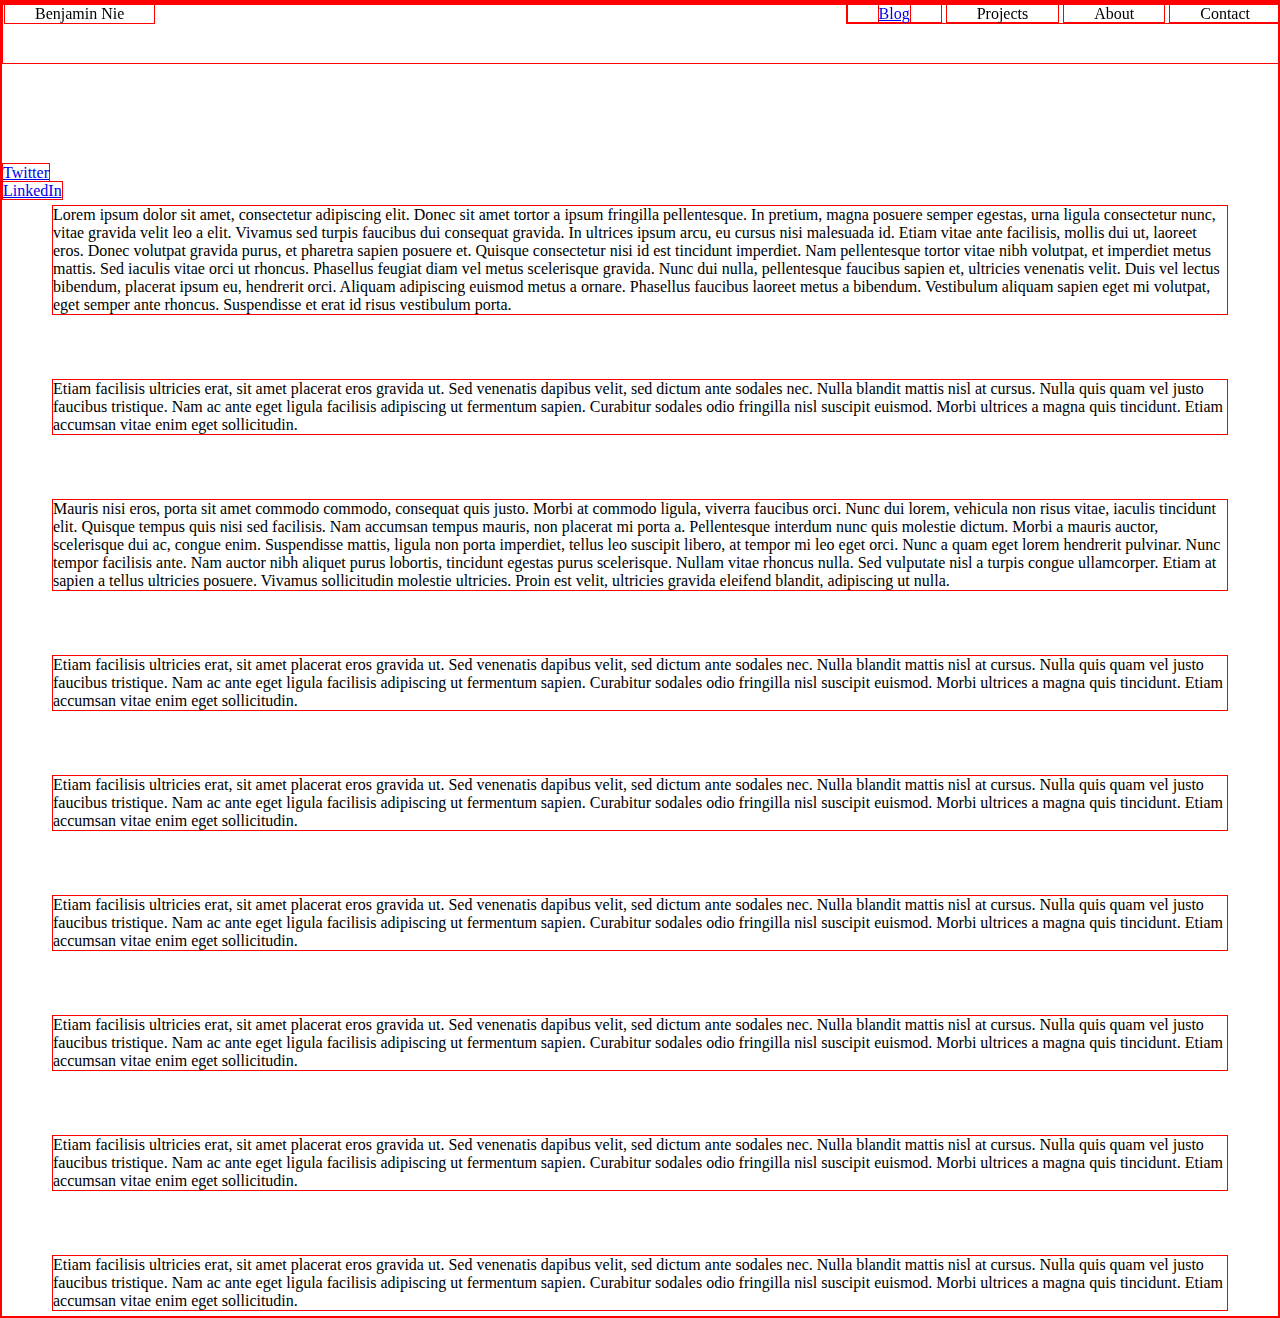
==== index.html @ 2bc3d9f9 "first commit" ====
<html>
	
	<head>
		<title> Benjamin Nie Homepage</title>
		<link rel="stylesheet" type="text/css" href="style.css" />
	</head>
	
	<body>
		<div id="navbar">
			<ul>
				<li id="main-menu-item">Benjamin Nie</li>
				<div id="other-menu-item">
					<li><a href="blog.html">Blog</a></li>
					<li>Projects</li>
					<li>About</li>
					<li>Contact</li>
				</div>
			</ul>
		</div>
		
		<br><br><br><br><br><br><br><br><br>
		<a href="https://twitter.com/niebenjamin">Twitter</a> <br>
		<a href="ca.linkedin.com/in/benjaminnie/">LinkedIn</a> <br>
		<p>Lorem ipsum dolor sit amet, consectetur adipiscing elit. Donec sit amet tortor a ipsum fringilla pellentesque. In pretium, magna posuere semper egestas, urna ligula consectetur nunc, vitae gravida velit leo a elit. Vivamus sed turpis faucibus dui consequat gravida. In ultrices ipsum arcu, eu cursus nisi malesuada id. Etiam vitae ante facilisis, mollis dui ut, laoreet eros. Donec volutpat gravida purus, et pharetra sapien posuere et. Quisque consectetur nisi id est tincidunt imperdiet. Nam pellentesque tortor vitae nibh volutpat, et imperdiet metus mattis. Sed iaculis vitae orci ut rhoncus. Phasellus feugiat diam vel metus scelerisque gravida. Nunc dui nulla, pellentesque faucibus sapien et, ultricies venenatis velit. Duis vel lectus bibendum, placerat ipsum eu, hendrerit orci. Aliquam adipiscing euismod metus a ornare. Phasellus faucibus laoreet metus a bibendum. Vestibulum aliquam sapien eget mi volutpat, eget semper ante rhoncus. Suspendisse et erat id risus vestibulum porta. </p>
		<br><br><br>
		<p>Etiam facilisis ultricies erat, sit amet placerat eros gravida ut. Sed venenatis dapibus velit, sed dictum ante sodales nec. Nulla blandit mattis nisl at cursus. Nulla quis quam vel justo faucibus tristique. Nam ac ante eget ligula facilisis adipiscing ut fermentum sapien. Curabitur sodales odio fringilla nisl suscipit euismod. Morbi ultrices a magna quis tincidunt. Etiam accumsan vitae enim eget sollicitudin. </p>
		<br><br><br>
		<p>Mauris nisi eros, porta sit amet commodo commodo, consequat quis justo. Morbi at commodo ligula, viverra faucibus orci. Nunc dui lorem, vehicula non risus vitae, iaculis tincidunt elit. Quisque tempus quis nisi sed facilisis. Nam accumsan tempus mauris, non placerat mi porta a. Pellentesque interdum nunc quis molestie dictum. Morbi a mauris auctor, scelerisque dui ac, congue enim. Suspendisse mattis, ligula non porta imperdiet, tellus leo suscipit libero, at tempor mi leo eget orci. Nunc a quam eget lorem hendrerit pulvinar. Nunc tempor facilisis ante. Nam auctor nibh aliquet purus lobortis, tincidunt egestas purus scelerisque. Nullam vitae rhoncus nulla. Sed vulputate nisl a turpis congue ullamcorper. Etiam at sapien a tellus ultricies posuere. Vivamus sollicitudin molestie ultricies. Proin est velit, ultricies gravida eleifend blandit, adipiscing ut nulla. </p>
		<br><br><br>
		<p>Etiam facilisis ultricies erat, sit amet placerat eros gravida ut. Sed venenatis dapibus velit, sed dictum ante sodales nec. Nulla blandit mattis nisl at cursus. Nulla quis quam vel justo faucibus tristique. Nam ac ante eget ligula facilisis adipiscing ut fermentum sapien. Curabitur sodales odio fringilla nisl suscipit euismod. Morbi ultrices a magna quis tincidunt. Etiam accumsan vitae enim eget sollicitudin. </p>
		<br><br><br>
		<p>Etiam facilisis ultricies erat, sit amet placerat eros gravida ut. Sed venenatis dapibus velit, sed dictum ante sodales nec. Nulla blandit mattis nisl at cursus. Nulla quis quam vel justo faucibus tristique. Nam ac ante eget ligula facilisis adipiscing ut fermentum sapien. Curabitur sodales odio fringilla nisl suscipit euismod. Morbi ultrices a magna quis tincidunt. Etiam accumsan vitae enim eget sollicitudin. </p>
		<br><br><br>
		<p>Etiam facilisis ultricies erat, sit amet placerat eros gravida ut. Sed venenatis dapibus velit, sed dictum ante sodales nec. Nulla blandit mattis nisl at cursus. Nulla quis quam vel justo faucibus tristique. Nam ac ante eget ligula facilisis adipiscing ut fermentum sapien. Curabitur sodales odio fringilla nisl suscipit euismod. Morbi ultrices a magna quis tincidunt. Etiam accumsan vitae enim eget sollicitudin. </p>
		<br><br><br>
		<p>Etiam facilisis ultricies erat, sit amet placerat eros gravida ut. Sed venenatis dapibus velit, sed dictum ante sodales nec. Nulla blandit mattis nisl at cursus. Nulla quis quam vel justo faucibus tristique. Nam ac ante eget ligula facilisis adipiscing ut fermentum sapien. Curabitur sodales odio fringilla nisl suscipit euismod. Morbi ultrices a magna quis tincidunt. Etiam accumsan vitae enim eget sollicitudin. </p>
		<br><br><br>
		<p>Etiam facilisis ultricies erat, sit amet placerat eros gravida ut. Sed venenatis dapibus velit, sed dictum ante sodales nec. Nulla blandit mattis nisl at cursus. Nulla quis quam vel justo faucibus tristique. Nam ac ante eget ligula facilisis adipiscing ut fermentum sapien. Curabitur sodales odio fringilla nisl suscipit euismod. Morbi ultrices a magna quis tincidunt. Etiam accumsan vitae enim eget sollicitudin. </p>
		<br><br><br>
		<p>Etiam facilisis ultricies erat, sit amet placerat eros gravida ut. Sed venenatis dapibus velit, sed dictum ante sodales nec. Nulla blandit mattis nisl at cursus. Nulla quis quam vel justo faucibus tristique. Nam ac ante eget ligula facilisis adipiscing ut fermentum sapien. Curabitur sodales odio fringilla nisl suscipit euismod. Morbi ultrices a magna quis tincidunt. Etiam accumsan vitae enim eget sollicitudin. </p>	
	</body>

</html>
---- style.css ----
* {
	margin: 0;
	padding: 0;
	border-style: solid;
	border-width: 1px;
	border-color: red;
}

body {
	background-image: url("http://studentlife.mit.edu/sites/default/files/awards/2013/Putnam-2012-Fellows-Cropped2.jpg");
	background-repeat: no-repeat;
	background-attachment: scroll;
	background-position: right bottom;
}

p {
	margin: 5px 50px 5px 50px;
}

p.blogpost{
	text-align:center;
}

/* Used for menu items */
#navbar {   /*exclusively for nav bar */
	position: fixed;
	background-image: url("circuit.jpg");
	padding: 0;
	height: 60px; 
	width: 100%;
}

#navbar ul {
	margin: 0px;
	padding: 0px 0px 0px 0px;
}
	
#navbar ul li {   /* padding is between content and border, margin is outside of border */
	display: inline;
	margin: 0px 0px 0px 0px;
	padding: 0px 30px 0px 30px;
}

#main-menu-item {
	float: left;
}

#other-menu-item {
	float: right;
}
	
	
	
	
	
	
	
	
	
	
	
	
	
	
	
	
	
	
	
	
	
	
	
	
	
	
	
	
	
	
	
	
	
	
	
	
	
	
	
	
	
	
	
	
h1 {
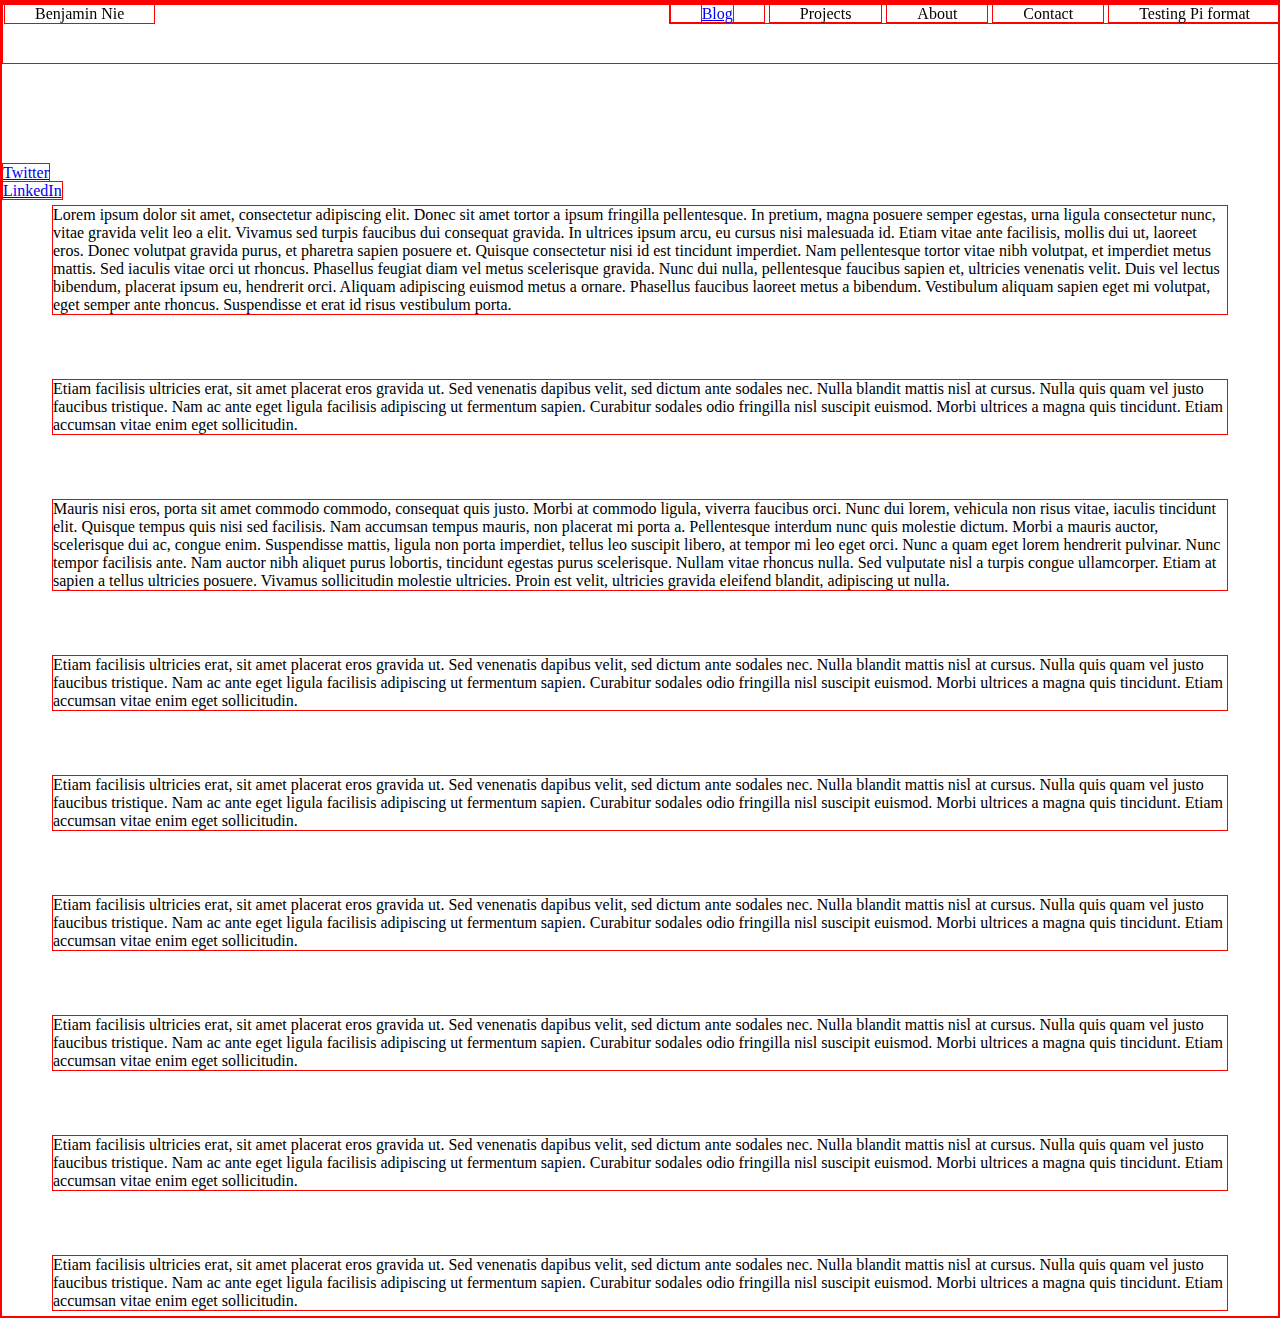
==== commit 39111f8f: "testing RPI 2" ====
--- a/index.html
+++ b/index.html
@@ -14,6 +14,7 @@
 					<li>Projects</li>
 					<li>About</li>
 					<li>Contact</li>
+					<li>Testing Pi format</li>
 				</div>
 			</ul>
 		</div>
@@ -40,4 +41,4 @@
 		<p>Etiam facilisis ultricies erat, sit amet placerat eros gravida ut. Sed venenatis dapibus velit, sed dictum ante sodales nec. Nulla blandit mattis nisl at cursus. Nulla quis quam vel justo faucibus tristique. Nam ac ante eget ligula facilisis adipiscing ut fermentum sapien. Curabitur sodales odio fringilla nisl suscipit euismod. Morbi ultrices a magna quis tincidunt. Etiam accumsan vitae enim eget sollicitudin. </p>	
 	</body>
 
-</html>+</html>
--- a/style.css
+++ b/style.css
@@ -92,4 +92,4 @@
 	
 	
 	
-h1 {+h1 {
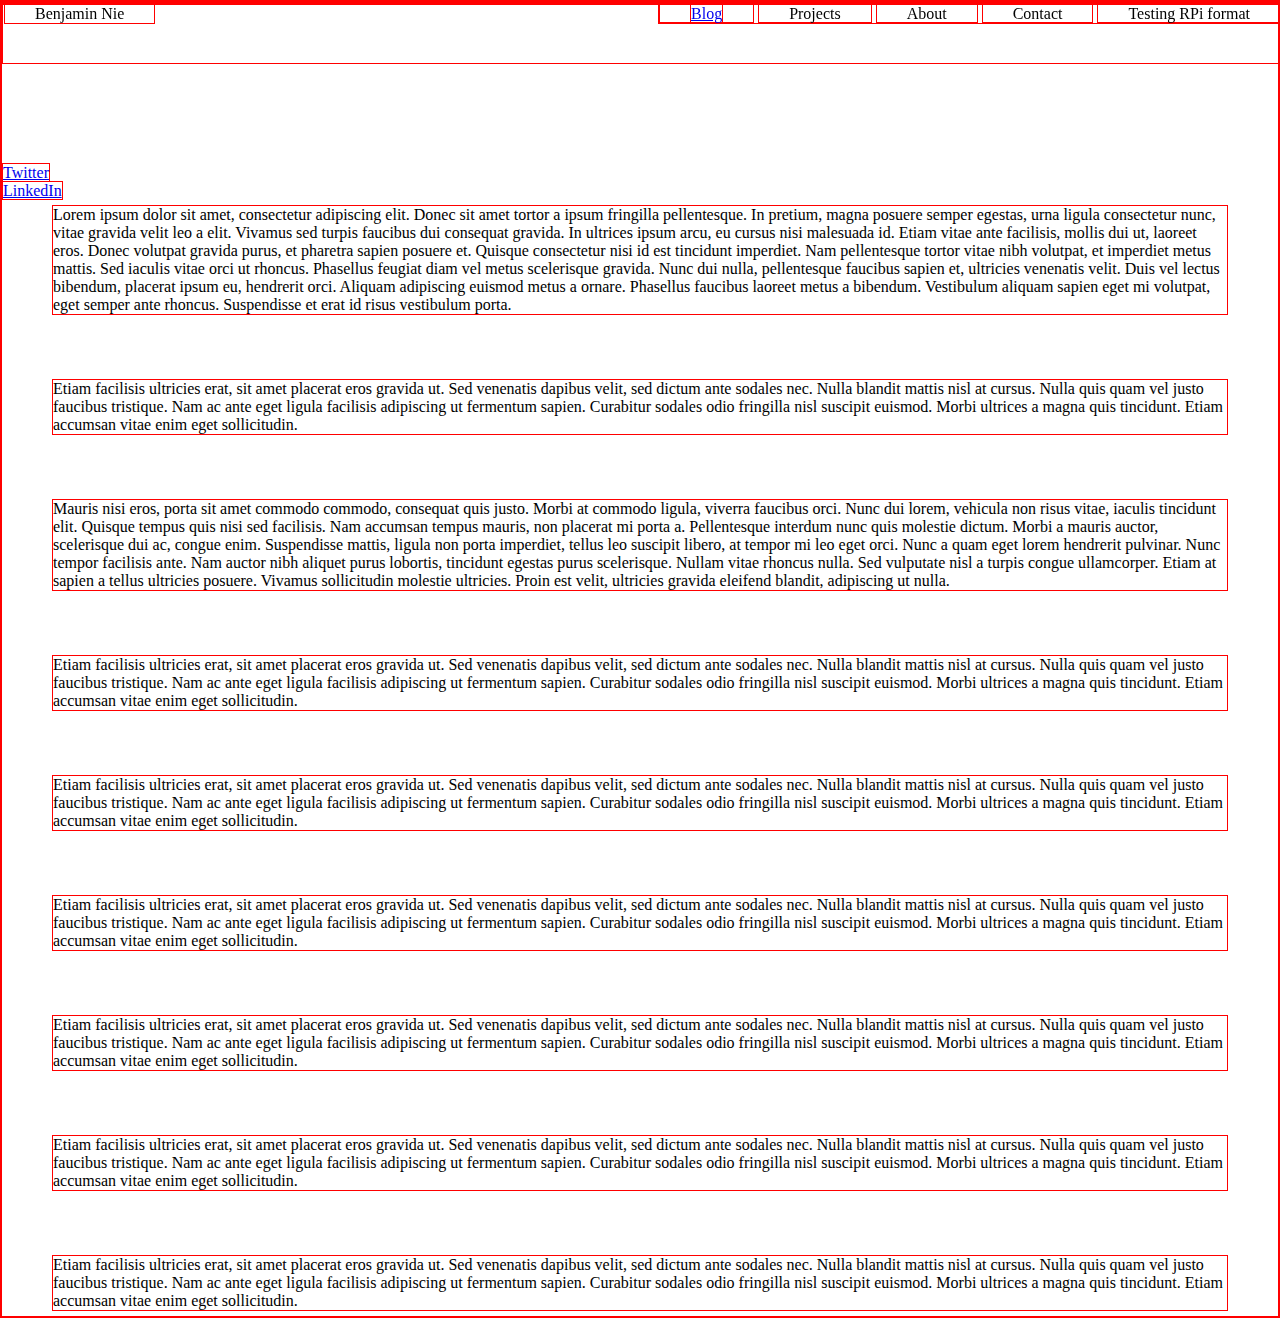
==== commit 9d43512f: "RPI test 3" ====
--- a/index.html
+++ b/index.html
@@ -14,7 +14,7 @@
 					<li>Projects</li>
 					<li>About</li>
 					<li>Contact</li>
-					<li>Testing Pi format</li>
+					<li>Testing RPi format</li>
 				</div>
 			</ul>
 		</div>
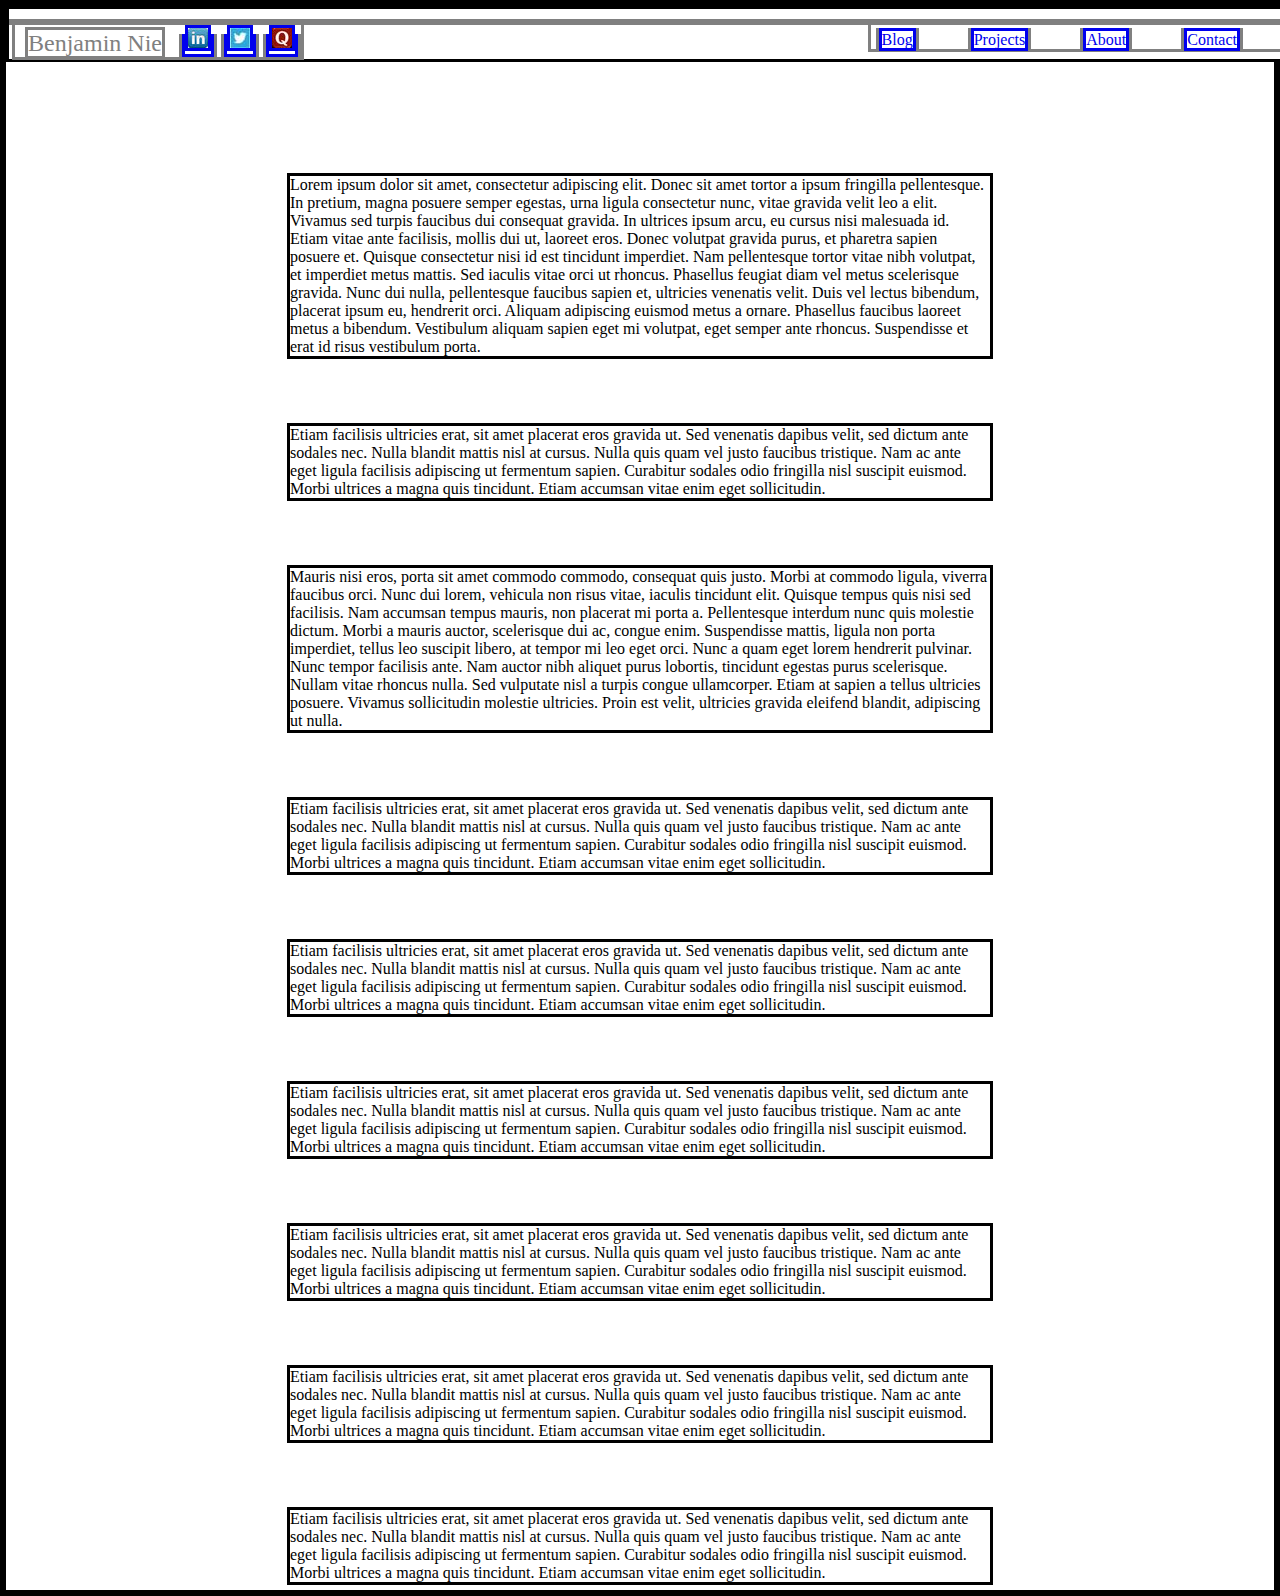
==== commit bcacc136: "added pages" ====
--- a/index.html
+++ b/index.html
@@ -1,27 +1,29 @@
 <html>
 	
 	<head>
-		<title> Benjamin Nie Homepage</title>
+		<title> Ben Nie </title>
 		<link rel="stylesheet" type="text/css" href="style.css" />
 	</head>
 	
 	<body>
 		<div id="navbar">
 			<ul>
-				<li id="main-menu-item">Benjamin Nie</li>
-				<div id="other-menu-item">
-					<li><a href="blog.html">Blog</a></li>
-					<li>Projects</li>
-					<li>About</li>
-					<li>Contact</li>
-					<li>Testing RPi format</li>
+				<div id="left-menu-item">
+					<li id="home-button">Benjamin Nie</a></li>
+					<li><a href="https://ca.linkedin.com/in/benjaminnie" ><img src="images/linkedin.jpg"></a></li>
+					<li><a href="https://twitter.com/niebenjamin"><img src="images/twitter.jpg"></a></li>
+					<li><a href="https://www.quora.com/Benjamin-Nie"><img src="images/quora.jpg"></a></li>
+				</div>
+				<div id="right-menu-item">
+					<li><a href="blog.html" class="red">Blog</a></li>
+					<li><a href="projects.html" class="blue">Projects</a></li>
+					<li><a href="about.html" class="purple">About</a></li>
+					<li><a href="contact.html" class="green">Contact</a></li>
 				</div>
 			</ul>
 		</div>
 		
 		<br><br><br><br><br><br><br><br><br>
-		<a href="https://twitter.com/niebenjamin">Twitter</a> <br>
-		<a href="ca.linkedin.com/in/benjaminnie/">LinkedIn</a> <br>
 		<p>Lorem ipsum dolor sit amet, consectetur adipiscing elit. Donec sit amet tortor a ipsum fringilla pellentesque. In pretium, magna posuere semper egestas, urna ligula consectetur nunc, vitae gravida velit leo a elit. Vivamus sed turpis faucibus dui consequat gravida. In ultrices ipsum arcu, eu cursus nisi malesuada id. Etiam vitae ante facilisis, mollis dui ut, laoreet eros. Donec volutpat gravida purus, et pharetra sapien posuere et. Quisque consectetur nisi id est tincidunt imperdiet. Nam pellentesque tortor vitae nibh volutpat, et imperdiet metus mattis. Sed iaculis vitae orci ut rhoncus. Phasellus feugiat diam vel metus scelerisque gravida. Nunc dui nulla, pellentesque faucibus sapien et, ultricies venenatis velit. Duis vel lectus bibendum, placerat ipsum eu, hendrerit orci. Aliquam adipiscing euismod metus a ornare. Phasellus faucibus laoreet metus a bibendum. Vestibulum aliquam sapien eget mi volutpat, eget semper ante rhoncus. Suspendisse et erat id risus vestibulum porta. </p>
 		<br><br><br>
 		<p>Etiam facilisis ultricies erat, sit amet placerat eros gravida ut. Sed venenatis dapibus velit, sed dictum ante sodales nec. Nulla blandit mattis nisl at cursus. Nulla quis quam vel justo faucibus tristique. Nam ac ante eget ligula facilisis adipiscing ut fermentum sapien. Curabitur sodales odio fringilla nisl suscipit euismod. Morbi ultrices a magna quis tincidunt. Etiam accumsan vitae enim eget sollicitudin. </p>
@@ -41,4 +43,4 @@
 		<p>Etiam facilisis ultricies erat, sit amet placerat eros gravida ut. Sed venenatis dapibus velit, sed dictum ante sodales nec. Nulla blandit mattis nisl at cursus. Nulla quis quam vel justo faucibus tristique. Nam ac ante eget ligula facilisis adipiscing ut fermentum sapien. Curabitur sodales odio fringilla nisl suscipit euismod. Morbi ultrices a magna quis tincidunt. Etiam accumsan vitae enim eget sollicitudin. </p>	
 	</body>
 
-</html>
+</html>--- a/style.css
+++ b/style.css
@@ -1,53 +1,101 @@
 * {
-	margin: 0;
-	padding: 0;
-	border-style: solid;
-	border-width: 1px;
-	border-color: red;
+	margin: 0px;
+	padding: 0px;
+	font-family:"Palatino Linotype", Palatino, serif;
+	border: solid;
 }
 
+/*
 body {
-	background-image: url("http://studentlife.mit.edu/sites/default/files/awards/2013/Putnam-2012-Fellows-Cropped2.jpg");
+	background-image: url("");
 	background-repeat: no-repeat;
 	background-attachment: scroll;
 	background-position: right bottom;
 }
+*/
 
 p {
-	margin: 5px 50px 5px 50px;
+	margin: 5px auto 5px auto;
+	max-width: 700px;
 }
 
-p.blogpost{
-	text-align:center;
+p.blog {
+}
+
+p.about {
+	max-width:600px;
+}
+
+a {
+	text-decoration: none;
+}
+
+a:visited {
+	color: grey;
+}
+
+a.green:hover {
+	color: #66FF99;
+}
+
+a.red:hover {
+	color: #FF0000;
+}
+
+a.blue:hover {
+	color: #0099FF;
+}
+
+a.purple:hover {
+	color: #9933FF;
+}
+
+a.black:hover {
+	color: #222222;
 }
 
 /* Used for menu items */
 #navbar {   /*exclusively for nav bar */
 	position: fixed;
-	background-image: url("circuit.jpg");
-	padding: 0;
-	height: 60px; 
+	padding: 10px 0px 10px 0px;
+	height: 30px; 
 	width: 100%;
-}
-
-#navbar ul {
-	margin: 0px;
-	padding: 0px 0px 0px 0px;
+	color: grey;
+	background-color: white;
+	border-bottom: solid;
+	border-color: black;
 }
 	
 #navbar ul li {   /* padding is between content and border, margin is outside of border */
 	display: inline;
-	margin: 0px 0px 0px 0px;
-	padding: 0px 30px 0px 30px;
 }
 
-#main-menu-item {
+#home-button {
+	font-size: 24px;
+	margin:0px 10px 0px 10px;
+}
+
+#left-menu-item {
 	float: left;
 }
 
-#other-menu-item {
+#right-menu-item {
 	float: right;
+	padding:6px 0px 0px 0px;
 }
+	
+#right-menu-item li {
+	margin:10px 40px 0px 5px;
+}
+	
+#about-picture {
+	margin:100px auto;
+	border: solid;
+	border-color: black;
+	border-width: 6px;
+}
+		
+
 	
 	
 	
@@ -84,12 +132,4 @@
 	
 	
 	
-	
-	
-	
-	
-	
-	
-	
-	
-h1 {
+h1 {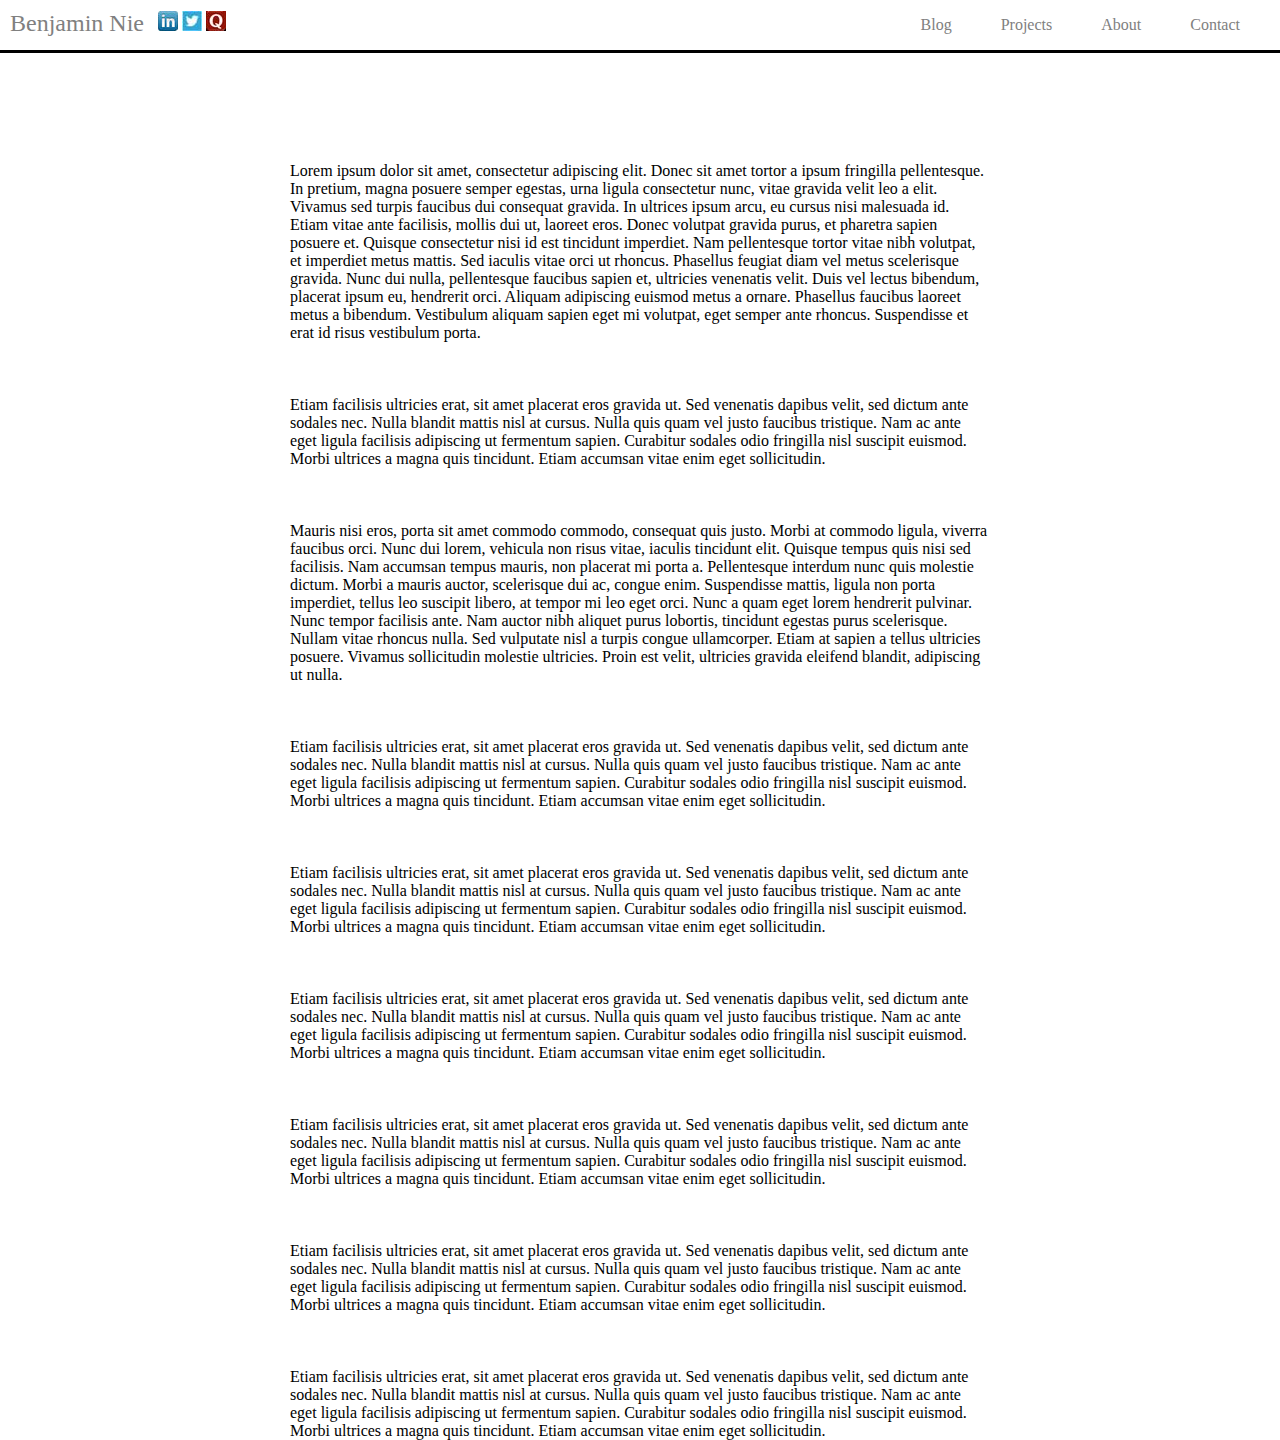
==== commit e6a727c6: "made mobile friendly" ====
--- a/index.html
+++ b/index.html
@@ -3,6 +3,9 @@
 	<head>
 		<title> Ben Nie </title>
 		<link rel="stylesheet" type="text/css" href="style.css" />
+        <meta name="viewport" content="width=device-width,initial-scale=1,maximum-scale=1,user-scalable=no">
+        <meta http-equiv="X-UA-Compatible" content="IE=edge,chrome=1">
+        <meta name="viewport" content="width=device-width, initial-scale=1, maximum-scale=1">
 	</head>
 	
 	<body>
@@ -43,4 +46,4 @@
 		<p>Etiam facilisis ultricies erat, sit amet placerat eros gravida ut. Sed venenatis dapibus velit, sed dictum ante sodales nec. Nulla blandit mattis nisl at cursus. Nulla quis quam vel justo faucibus tristique. Nam ac ante eget ligula facilisis adipiscing ut fermentum sapien. Curabitur sodales odio fringilla nisl suscipit euismod. Morbi ultrices a magna quis tincidunt. Etiam accumsan vitae enim eget sollicitudin. </p>	
 	</body>
 
-</html>+</html>
--- a/style.css
+++ b/style.css
@@ -2,32 +2,28 @@
 	margin: 0px;
 	padding: 0px;
 	font-family:"Palatino Linotype", Palatino, serif;
-	border: solid;
 }
 
-/*
-body {
-	background-image: url("");
-	background-repeat: no-repeat;
-	background-attachment: scroll;
-	background-position: right bottom;
-}
-*/
-
-p {
-	margin: 5px auto 5px auto;
-	max-width: 700px;
+p {	
+	max-width:700px;
+	margin-left: auto;
+	margin-right: auto;
 }
 
 p.blog {
 }
 
 p.about {
-	max-width:600px;
+	margin-bottom:20px;
 }
+
+p.contact {
+	margin-bottom:20px;
+} 
 
 a {
 	text-decoration: none;
+	color: inherit;
 }
 
 a:visited {
@@ -48,6 +44,10 @@
 
 a.purple:hover {
 	color: #9933FF;
+}
+
+a.yellow:hover {
+	color: #DAA520;
 }
 
 a.black:hover {
@@ -89,47 +89,60 @@
 }
 	
 #about-picture {
-	margin:100px auto;
+	margin-top: 100px;
+	margin-bottom: 20px;
+
+	width: 100%;
+	max-width: 250px;
+	
 	border: solid;
 	border-color: black;
 	border-width: 6px;
 }
-		
 
-	
-	
-	
-	
-	
-	
-	
-	
-	
-	
-	
-	
-	
-	
-	
-	
-	
-	
-	
-	
-	
-	
-	
-	
-	
-	
-	
-	
-	
-	
-	
-	
-	
-	
-	
-	
-h1 {+#about-github {
+	color: #FF0000;
+	font-size: 20px;
+}
+
+#about-projects {
+	color: #0099FF;
+	font-size: 20px;
+}
+
+#contact-picture {
+	margin-top: 100px;
+        margin-bottom: 20px;
+
+        width: 100%;
+        max-width: 450px;
+
+        border: solid;
+        border-color: black;
+        border-width: 6px;
+}
+
+#contact-linkedin {
+	color: green;
+        font-size: 20px;
+}
+
+#contact-quora {
+        color: red;
+        font-size: 20px;
+}
+
+#contact-twitter {
+        color: blue;
+        font-size: 20px;
+}
+
+#contact-mail {
+	color: purple;
+	font-size: 20px;
+}
+
+#contact-github {
+	color: #DAA520;
+	font-size: 20px;
+}
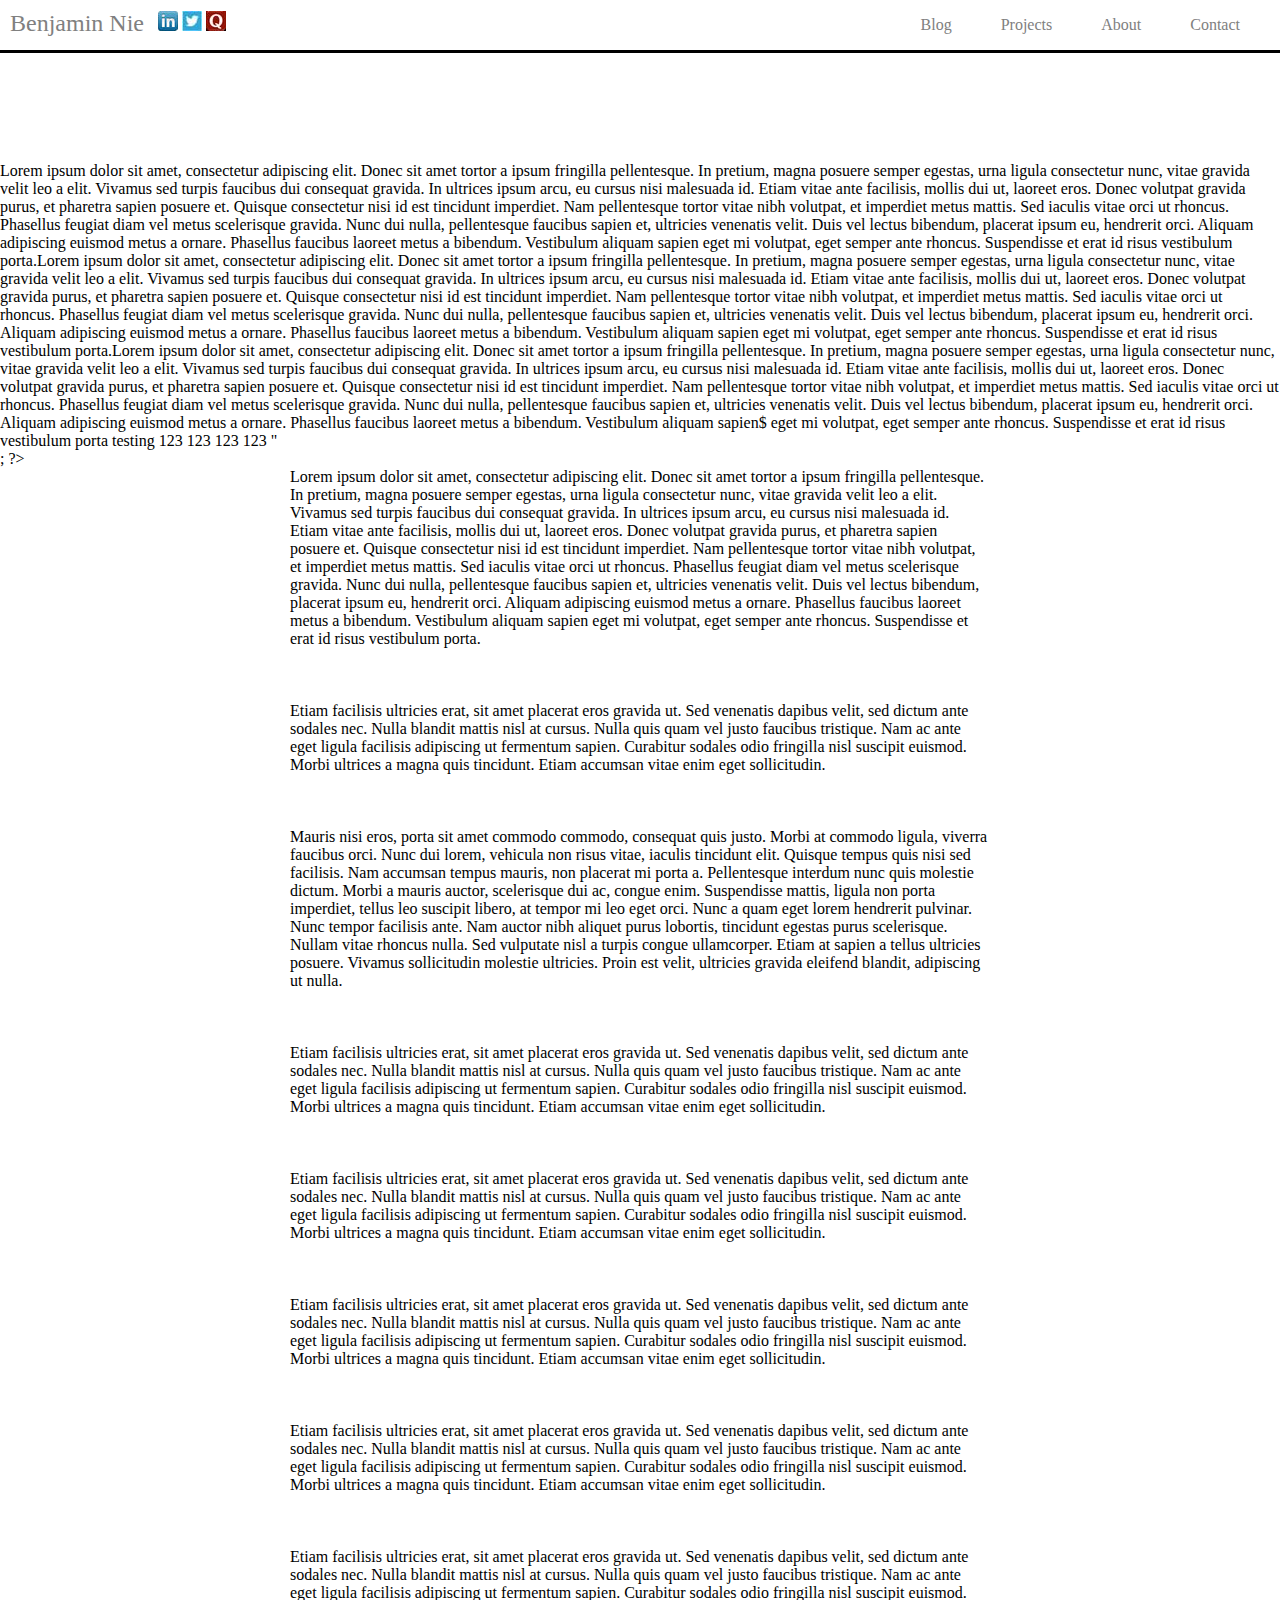
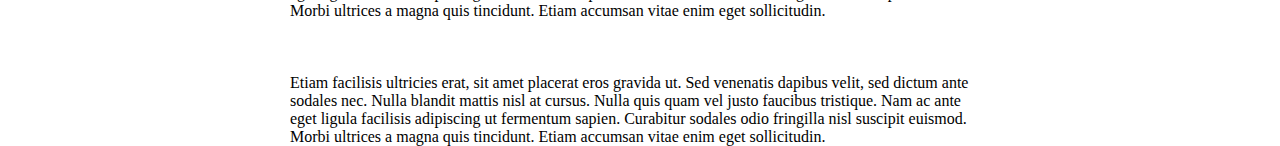
==== commit f7cb0aba: "adding php features" ====
--- a/index.html
+++ b/index.html
@@ -26,7 +26,22 @@
 			</ul>
 		</div>
 		
+
+
 		<br><br><br><br><br><br><br><br><br>
+        <?php
+        echo "Hello World!";
+
+        echo "<p>Lorem ipsum dolor sit amet, consectetur adipiscing elit. Donec sit amet tortor a ipsum fringilla pellentesque. In pretium, magna posuere semper egestas, urna ligula consectetur nunc, vitae gravida velit leo a elit. Vivamus    sed turpis faucibus dui consequat gravida. In ultrices ipsum arcu, eu cursus nisi malesuada id. Etiam vitae ante facilisis, mollis dui ut, laoreet eros. Donec volutpat gravida purus, et pharetra sapien posuere et. Quisque consectetur    nisi id est
+        tincidunt imperdiet. Nam pellentesque tortor vitae nibh volutpat, et imperdiet metus mattis. Sed iaculis vitae orci ut rhoncus. Phasellus feugiat diam vel metus scelerisque gravida. Nunc dui nulla, pellentesque faucibus      sapien et, ultricies venenatis velit. Duis vel lectus bibendum, placerat ipsum eu, hendrerit orci. Aliquam adipiscing euismod metus a ornare. Phasellus faucibus laoreet metus a bibendum. Vestibulum aliquam sapien eget mi volutpat, eget  semper ante rhoncus.
+        Suspendisse et erat id risus vestibulum porta.Lorem ipsum dolor sit amet, consectetur adipiscing elit. Donec sit amet tortor a ipsum fringilla pellentesque. In pretium, magna posuere semper egestas, urna ligula consectetur nunc, vitae gravida velit leo a elit. Vivamus    sed turpis faucibus dui consequat gravida. In ultrices ipsum arcu, eu cursus nisi malesuada id. Etiam vitae ante facilisis, mollis dui ut, laoreet eros. Donec volutpat gravida purus, et pharetra sapien posuere
+        et. Quisque consectetur    nisi id est tincidunt imperdiet. Nam pellentesque tortor vitae nibh volutpat, et imperdiet metus mattis. Sed iaculis vitae orci ut rhoncus. Phasellus feugiat diam vel metus scelerisque gravida. Nunc dui nulla, pellentesque faucibus      sapien et, ultricies venenatis velit. Duis vel lectus bibendum, placerat ipsum eu, hendrerit orci. Aliquam adipiscing euismod metus a ornare. Phasellus faucibus laoreet metus a bibendum. Vestibulum aliquam sapien eget mi
+        volutpat, eget  semper ante rhoncus. Suspendisse et erat id risus vestibulum porta.Lorem ipsum dolor sit amet, consectetur adipiscing elit. Donec sit amet tortor a ipsum fringilla pellentesque. In pretium, magna posuere semper egestas, urna ligula consectetur nunc, vitae gravida velit leo a elit. Vivamus    sed turpis faucibus dui consequat gravida. In ultrices ipsum arcu, eu cursus nisi malesuada id. Etiam vitae ante facilisis, mollis dui ut, laoreet eros. Donec volutpat gravida
+        purus, et pharetra sapien posuere et. Quisque consectetur    nisi id est tincidunt imperdiet. Nam pellentesque tortor vitae nibh volutpat, et imperdiet metus mattis. Sed iaculis vitae orci ut rhoncus. Phasellus feugiat diam vel metus scelerisque gravida. Nunc dui nulla, pellentesque faucibus      sapien et, ultricies venenatis velit. Duis vel lectus bibendum, placerat ipsum eu, hendrerit orci. Aliquam adipiscing euismod metus a ornare. Phasellus faucibus laoreet metus a bibendum.
+        Vestibulum aliquam sapien$ eget mi volutpat, eget  semper ante rhoncus. Suspendisse et erat id risus vestibulum porta
+        testing 123 123 123 123 "</p>;
+        ?>
+
 		<p>Lorem ipsum dolor sit amet, consectetur adipiscing elit. Donec sit amet tortor a ipsum fringilla pellentesque. In pretium, magna posuere semper egestas, urna ligula consectetur nunc, vitae gravida velit leo a elit. Vivamus sed turpis faucibus dui consequat gravida. In ultrices ipsum arcu, eu cursus nisi malesuada id. Etiam vitae ante facilisis, mollis dui ut, laoreet eros. Donec volutpat gravida purus, et pharetra sapien posuere et. Quisque consectetur nisi id est tincidunt imperdiet. Nam pellentesque tortor vitae nibh volutpat, et imperdiet metus mattis. Sed iaculis vitae orci ut rhoncus. Phasellus feugiat diam vel metus scelerisque gravida. Nunc dui nulla, pellentesque faucibus sapien et, ultricies venenatis velit. Duis vel lectus bibendum, placerat ipsum eu, hendrerit orci. Aliquam adipiscing euismod metus a ornare. Phasellus faucibus laoreet metus a bibendum. Vestibulum aliquam sapien eget mi volutpat, eget semper ante rhoncus. Suspendisse et erat id risus vestibulum porta. </p>
 		<br><br><br>
 		<p>Etiam facilisis ultricies erat, sit amet placerat eros gravida ut. Sed venenatis dapibus velit, sed dictum ante sodales nec. Nulla blandit mattis nisl at cursus. Nulla quis quam vel justo faucibus tristique. Nam ac ante eget ligula facilisis adipiscing ut fermentum sapien. Curabitur sodales odio fringilla nisl suscipit euismod. Morbi ultrices a magna quis tincidunt. Etiam accumsan vitae enim eget sollicitudin. </p>
